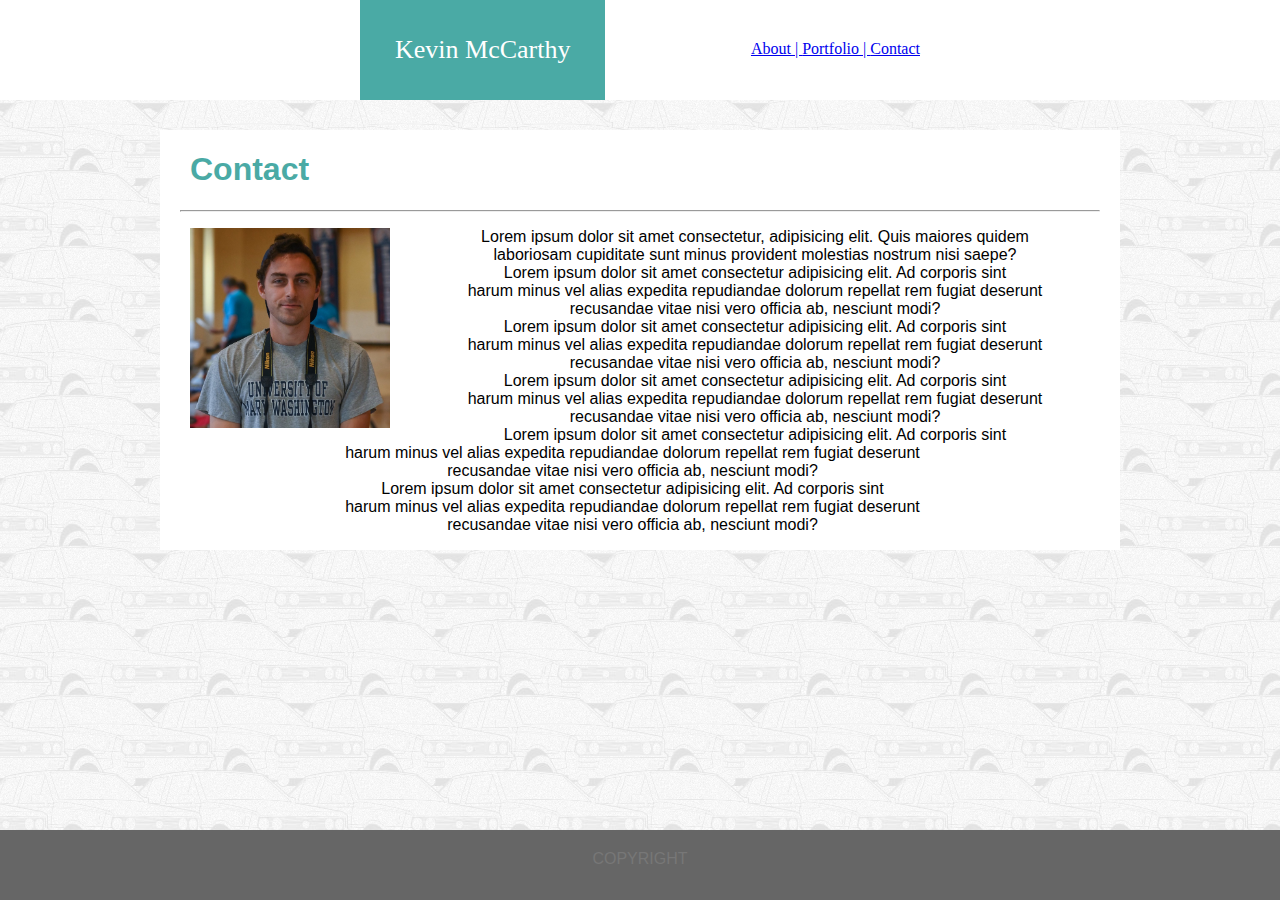
==== contact.html @ 28d05254 "finishing styling most CSS for index page, added base for contact and portfolio pages" ====
<!DOCTYPE html>
<html lang="en-us">
<!--Title section also link to style sheet-->
<head>
  <meta charset="UTF-8">
  <title>McCarthy Bio</title>
  <link rel="stylesheet" type="text/css" href="assets/css/style.css">
</head>
<body>
    
<!--Section for navigation links to Portfolio & Contact Info-->
<header>
<div id=header>
    <div id=top-header>
        Kevin McCarthy
    </div>

    <div id="navigation">

        <a href="index.html">About | </a>
        <a href="portfolio.html">Portfolio | </a>
        <a href="contact.html">Contact</a>

    </div>
</div>
</header>

<hr>


<div id=mainpage>

  <h1>
    Contact
  </h1>
  <hr>
  <section id="main-body-text">

    <div id=picture>
    <img src="assets/images/Selfie.jpg" height=200 width=200 alt="selfie"
    />
    </div>
    <p>
        Lorem ipsum dolor sit amet consectetur, adipisicing elit. Quis maiores quidem<br>
         laboriosam cupiditate sunt minus provident molestias nostrum nisi saepe? <br>

         Lorem ipsum dolor sit amet consectetur adipisicing elit. Ad corporis sint <br>
         harum minus vel alias expedita repudiandae dolorum repellat rem fugiat deserunt <br>
         recusandae vitae nisi vero officia ab, nesciunt modi?<br>

         Lorem ipsum dolor sit amet consectetur adipisicing elit. Ad corporis sint <br>
         harum minus vel alias expedita repudiandae dolorum repellat rem fugiat deserunt <br>
         recusandae vitae nisi vero officia ab, nesciunt modi?<br>

         Lorem ipsum dolor sit amet consectetur adipisicing elit. Ad corporis sint <br>
         harum minus vel alias expedita repudiandae dolorum repellat rem fugiat deserunt <br>
         recusandae vitae nisi vero officia ab, nesciunt modi?<br>

         Lorem ipsum dolor sit amet consectetur adipisicing elit. Ad corporis sint <br>
         harum minus vel alias expedita repudiandae dolorum repellat rem fugiat deserunt <br>
         recusandae vitae nisi vero officia ab, nesciunt modi?<br>

         Lorem ipsum dolor sit amet consectetur adipisicing elit. Ad corporis sint <br>
         harum minus vel alias expedita repudiandae dolorum repellat rem fugiat deserunt <br>
         recusandae vitae nisi vero officia ab, nesciunt modi?<br>
    </p>

  </section>
  
</div>

<footer>
    COPYRIGHT
</footer>

</body>

</html>
---- assets/css/style.css ----
* {
    box-sizing: border-box;
    text-align: center;
  }

body {
   background-image: url("../images/polonez_car.png");
   border-bottom: 20px;
   border-color: black;
}

#header {
    border-bottom: 20px;
    border-color: black;
    font-family: Georgia, 'Times New Roman', Times, serif;
    background-color: #ffffff;
    height: 100px;
    position: fixed;
    left: 0;
    top:0;
    right:0;
    width: 100%;
}

#top-header {
    font-family: Georgia, 'Times New Roman', Times, serif;
    background-color: #4aaaa5;
    color: white;
    float: left;
    height:100px;
    padding: 35px;
    margin-left: 360px;
    font-size: 26px;
    border-bottom: 20px;
    border-color: black;

}

#navigation {
    font-family: Georgia, 'Times New Roman', Times, serif;
    padding: 20px;
    float: right;
    margin-right: 340px;
    margin-top: 20px;
    color: #777777;
    
}

#mainpage {
    margin: auto;
    font-family: Arial, Helvetica, sans-serif;
    overflow: auto;
    clear: both;
    text-align: center;
    background-color: #ffffff;
    width: 960px;
    margin-top: 120px;
}

#main-body-text {
    background-color: #ffffff;
}

h1 {
    font-family: 'Arial', 'Helvetica Neue', Helvetica, sans-serif;
    color: #4aaaa5;
    float: left;
    width: 960px;
    text-align: left;
    margin-left: 30px;
}
hr {
    margin-right: 20px;
    margin-left: 20px;
}


#picture {
    float: left;
    margin-left: 30px;
}

p {
    font-family: 'Arial', 'Helvetica Neue', Helvetica, sans-serif;
    margin-left: -15px;


}

footer {
  font-family: 'Arial', 'Helvetica Neue', Helvetica, sans-serif;
  border-top: 5px;
  border-top-color: #4aaaa5;
  position: fixed;
  left: 0;
  bottom: 0;
  width: 100%;
  height: 70px;
  padding: 20px;
  background-color: #666666;
  color: #777777;
  text-align: center;
  border-top: 5px;
  border-top-color: #4aaaa5;
}
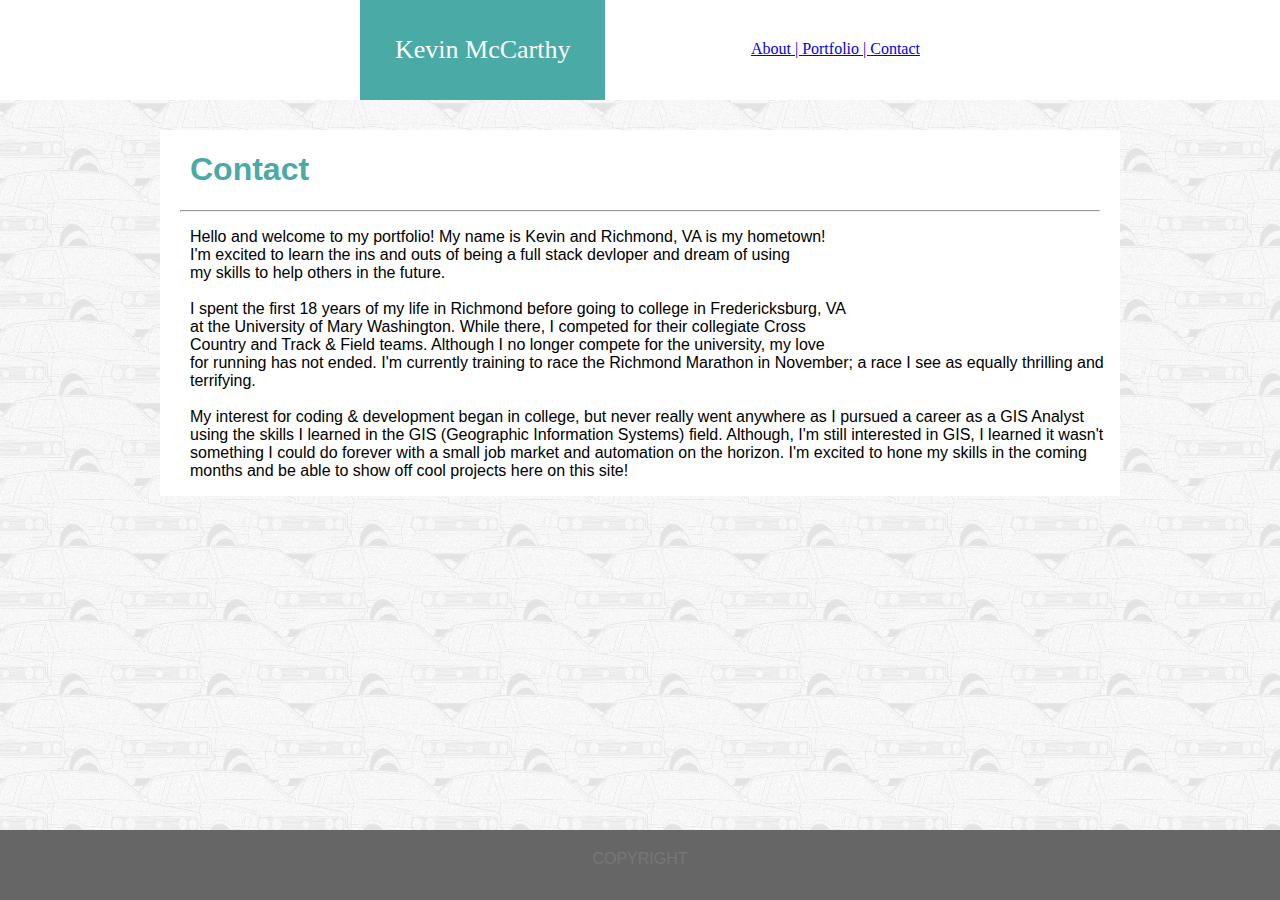
==== commit 1b792d4b: "finished About Me fully and making changes to contact HTML & CSS" ====
--- a/contact.html
+++ b/contact.html
@@ -36,33 +36,23 @@
   <hr>
   <section id="main-body-text">
 
-    <div id=picture>
-    <img src="assets/images/Selfie.jpg" height=200 width=200 alt="selfie"
-    />
-    </div>
     <p>
-        Lorem ipsum dolor sit amet consectetur, adipisicing elit. Quis maiores quidem<br>
-         laboriosam cupiditate sunt minus provident molestias nostrum nisi saepe? <br>
+        Hello and welcome to my portfolio! My name is Kevin and Richmond, VA is my hometown! <br>
+        I'm excited to learn the ins and outs of being a full stack devloper and dream of using <br>
+        my skills to help others in the future. <br>
+        <br>
+        I spent the first 18 years of my life in Richmond before going to college in Fredericksburg, VA <br>
+        at the University of Mary Washington. While there, I competed for their collegiate Cross <br>
+        Country and Track & Field teams. Although I no longer compete for the university, my love <br>
+        for running has not ended. I'm currently training to race the Richmond Marathon in November;
+        a race I see as equally thrilling and terrifying.<br>
+        <br>
+        My interest for coding & development began in college, but never really went anywhere as I pursued a career as a GIS 
+        Analyst using the skills I learned in the GIS (Geographic Information Systems) field. Although, I'm still interested
+        in GIS, I learned it wasn't something I could do forever with a small job market and automation on the horizon. I'm
+        excited to hone my skills in the coming months and be able to show off cool projects here on this site!<br>
 
-         Lorem ipsum dolor sit amet consectetur adipisicing elit. Ad corporis sint <br>
-         harum minus vel alias expedita repudiandae dolorum repellat rem fugiat deserunt <br>
-         recusandae vitae nisi vero officia ab, nesciunt modi?<br>
-
-         Lorem ipsum dolor sit amet consectetur adipisicing elit. Ad corporis sint <br>
-         harum minus vel alias expedita repudiandae dolorum repellat rem fugiat deserunt <br>
-         recusandae vitae nisi vero officia ab, nesciunt modi?<br>
-
-         Lorem ipsum dolor sit amet consectetur adipisicing elit. Ad corporis sint <br>
-         harum minus vel alias expedita repudiandae dolorum repellat rem fugiat deserunt <br>
-         recusandae vitae nisi vero officia ab, nesciunt modi?<br>
-
-         Lorem ipsum dolor sit amet consectetur adipisicing elit. Ad corporis sint <br>
-         harum minus vel alias expedita repudiandae dolorum repellat rem fugiat deserunt <br>
-         recusandae vitae nisi vero officia ab, nesciunt modi?<br>
-
-         Lorem ipsum dolor sit amet consectetur adipisicing elit. Ad corporis sint <br>
-         harum minus vel alias expedita repudiandae dolorum repellat rem fugiat deserunt <br>
-         recusandae vitae nisi vero officia ab, nesciunt modi?<br>
+         
     </p>
 
   </section>
--- a/assets/css/style.css
+++ b/assets/css/style.css
@@ -78,13 +78,15 @@
 #picture {
     float: left;
     margin-left: 30px;
+    margin-right: 30px;
+    margin-bottom: 5px;
 }
 
 p {
     font-family: 'Arial', 'Helvetica Neue', Helvetica, sans-serif;
-    margin-left: -15px;
-
-
+    text-align: left;
+    margin-left: 30px;
+    font-size: 16px;
 }
 
 footer {
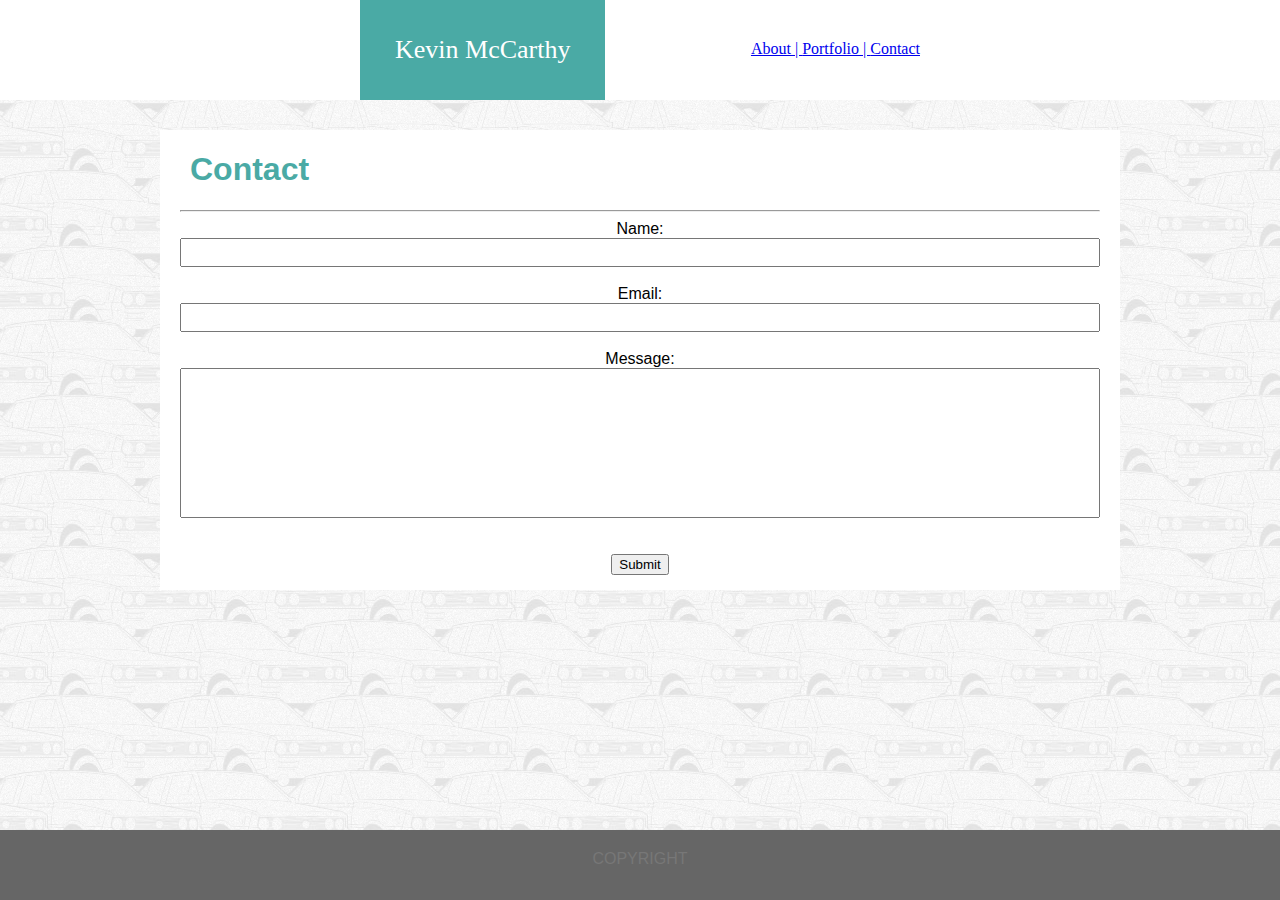
==== commit 563eb07e: "finished contact HTMLand need a few more pictures for the portfolio page" ====
--- a/contact.html
+++ b/contact.html
@@ -34,28 +34,21 @@
     Contact
   </h1>
   <hr>
-  <section id="main-body-text">
+  <form>
+        Name:<br>
+        <input type="text" name="fullname" class=name-input;><br>
+        <br>
+        Email:<br>
+        <input type="text" name="email" class=email-input><br>
+        <br>
+        Message:<br>
+        <input type="message" name="message" class=message-inputx><br>
+        <br><br>
+         <input type="submit" value="Submit">
+         <br><br>
+   
 
-    <p>
-        Hello and welcome to my portfolio! My name is Kevin and Richmond, VA is my hometown! <br>
-        I'm excited to learn the ins and outs of being a full stack devloper and dream of using <br>
-        my skills to help others in the future. <br>
-        <br>
-        I spent the first 18 years of my life in Richmond before going to college in Fredericksburg, VA <br>
-        at the University of Mary Washington. While there, I competed for their collegiate Cross <br>
-        Country and Track & Field teams. Although I no longer compete for the university, my love <br>
-        for running has not ended. I'm currently training to race the Richmond Marathon in November;
-        a race I see as equally thrilling and terrifying.<br>
-        <br>
-        My interest for coding & development began in college, but never really went anywhere as I pursued a career as a GIS 
-        Analyst using the skills I learned in the GIS (Geographic Information Systems) field. Although, I'm still interested
-        in GIS, I learned it wasn't something I could do forever with a small job market and automation on the horizon. I'm
-        excited to hone my skills in the coming months and be able to show off cool projects here on this site!<br>
-
-         
-    </p>
-
-  </section>
+  </form>
   
 </div>
 
--- a/assets/css/style.css
+++ b/assets/css/style.css
@@ -104,4 +104,66 @@
   text-align: center;
   border-top: 5px;
   border-top-color: #4aaaa5;
-}+}
+
+
+form {
+    font-family: 'Arial', 'Helvetica Neue', Helvetica, sans-serif;
+    float: left;
+    height: 350px;
+    margin-left: 20px;
+    margin-bottom: 20px;
+}
+input[name=email] {
+    align-content: left;
+}
+
+input[type=text] {
+    width: 920px;
+    padding: 5px;
+
+}
+
+input[type=message] {
+    width: 920px;
+    height: 150px;
+
+}
+
+.hangman {
+    position: relative;
+    text-align: center;
+    float: left;
+    margin-left: 20px;
+    margin-top: 20px;
+}
+
+.centered {
+  position: absolute;
+  top: 70%;
+  left: 50%;
+  transform: translate(-50%, -50%);
+  background-color: #4aaaa5;
+  color: white;
+  width: 198px;
+  padding-top: 5px;
+  padding-bottom: 5px;
+
+}
+
+.RPG {
+    position: relative;
+    text-align: center;
+    float: left;
+    margin-left: 55px;
+    margin-top: 20px;
+}
+.Trivia {
+    overflow: auto;
+    clear: both;
+    float: left;
+    position: relative;
+    text-align: center;
+    margin-top: 40px;
+    margin-left: 20px;
+}
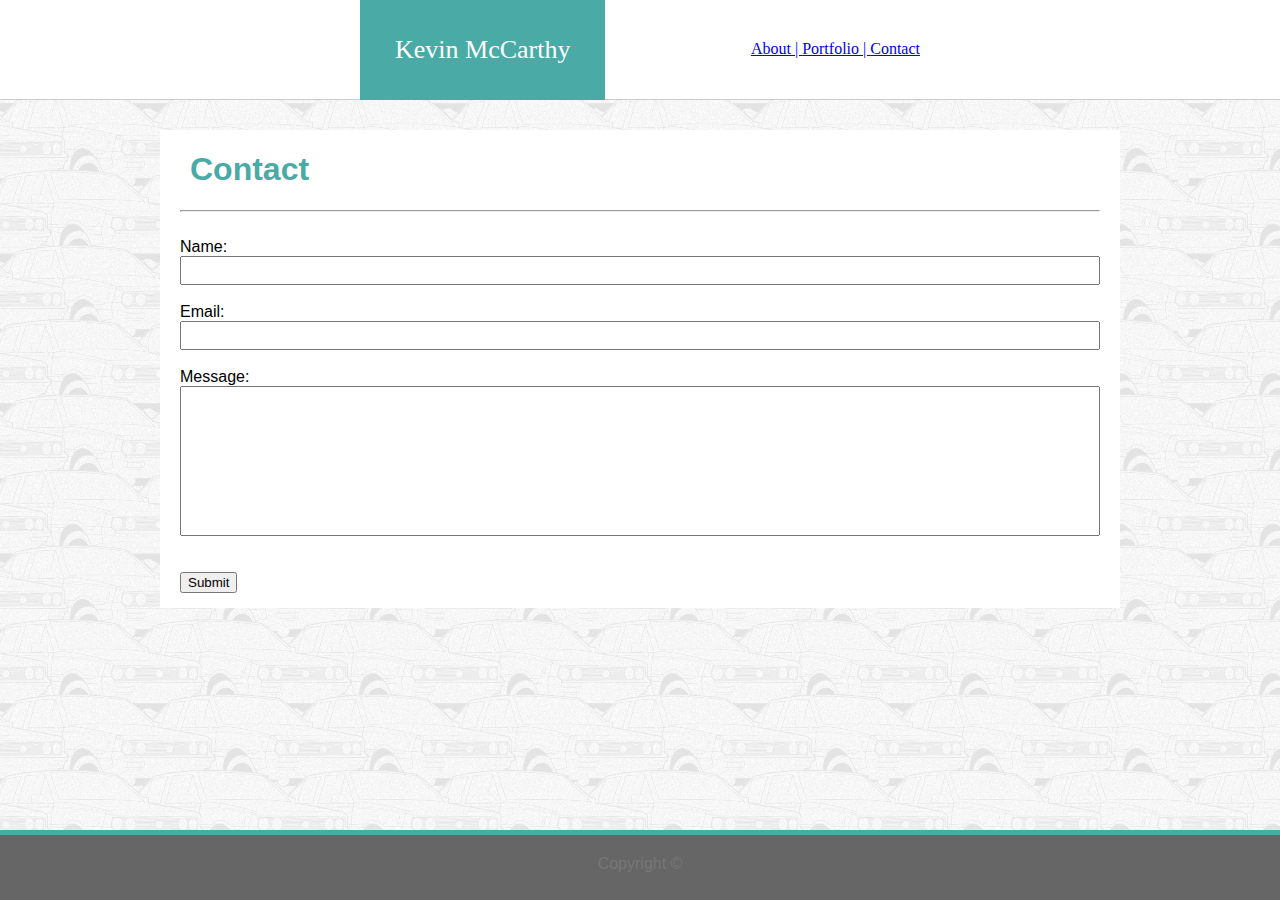
==== commit c6bb8401: "redesigned portfolio page and added additional styling" ====
--- a/contact.html
+++ b/contact.html
@@ -34,6 +34,7 @@
     Contact
   </h1>
   <hr>
+  <br>
   <form>
         Name:<br>
         <input type="text" name="fullname" class=name-input;><br>
@@ -53,7 +54,7 @@
 </div>
 
 <footer>
-    COPYRIGHT
+    Copyright ©
 </footer>
 
 </body>
--- a/assets/css/style.css
+++ b/assets/css/style.css
@@ -10,8 +10,7 @@
 }
 
 #header {
-    border-bottom: 20px;
-    border-color: black;
+    border-bottom: 1.5px solid #cccccc;
     font-family: Georgia, 'Times New Roman', Times, serif;
     background-color: #ffffff;
     height: 100px;
@@ -48,7 +47,7 @@
 
 #mainpage {
     margin: auto;
-    font-family: Arial, Helvetica, sans-serif;
+    font-family: Arial, Helvetica, sans-serif, 'Helvetica Neue', Helvetica, sans-serif;
     overflow: auto;
     clear: both;
     text-align: center;
@@ -101,20 +100,20 @@
   padding: 20px;
   background-color: #666666;
   color: #777777;
-  text-align: center;
-  border-top: 5px;
-  border-top-color: #4aaaa5;
+  border-top: 5px solid #4aaaa5;
 }
 
 
 form {
     font-family: 'Arial', 'Helvetica Neue', Helvetica, sans-serif;
     float: left;
+    text-align: left;
     height: 350px;
     margin-left: 20px;
     margin-bottom: 20px;
 }
 input[name=email] {
+    font-family: 'Arial', 'Helvetica Neue', Helvetica, sans-serif;
     align-content: left;
 }
 
@@ -167,3 +166,42 @@
     margin-top: 40px;
     margin-left: 20px;
 }
+
+.Chess {
+    float: left;
+    margin-left: 160px;
+    margin-top: 40px;
+}
+
+.Backgammon {
+    overflow: auto;
+    clear: both;
+    float: left;
+    margin-left: 20px;
+    margin-top: 40px;
+}
+
+#portfolio-mainpage{
+    margin: auto;
+    font-family: Arial, Helvetica, sans-serif;
+    overflow: auto;
+    clear: both;
+    text-align: center;
+    background-color: #ffffff;
+    width: 960px;
+    height: 800px;
+    margin-top: 120px
+}
+
+.centered2 {
+    position: relative;
+    top: 30%;
+    left: 50%;
+    transform: translate(-50%, -50%);
+    background-color: #4aaaa5;
+    color: white;
+    width: 198px;
+    padding-top: 5px;
+    padding-bottom: 5px;
+  
+  }